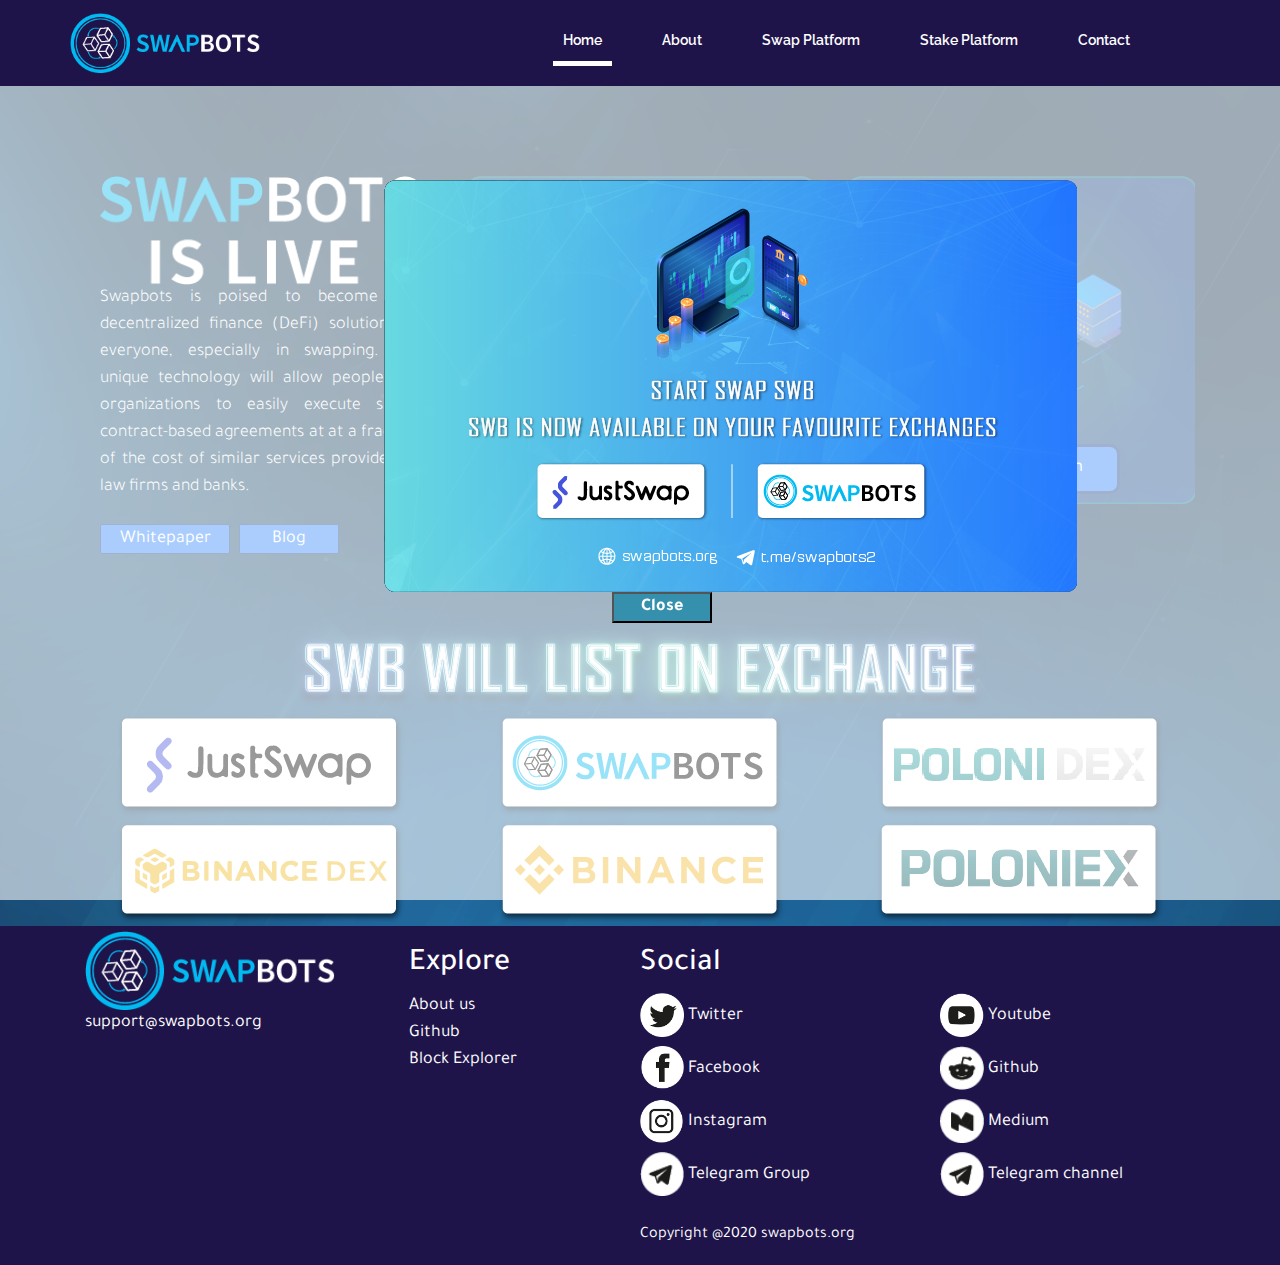
==== index.html @ 254da48d "update" ====
<!DOCTYPE html>
<html lang="en">
<head>
	<meta charset="UTF-8">
	<meta name="viewport" content="width=device-width, initial-scale=1.0">
	<title>Swapbots</title>
	<link rel="icon" type="image/png" href="img/favicon.png" />
	<link rel="stylesheet" type="text/css" href="bootstrap/css/bootstrap.css">
	<link rel="stylesheet" type="text/css" href="stm/stmicons.css">
	<link rel="stylesheet" href="./style.css">
	<link rel="stylesheet" href="https://cdnjs.cloudflare.com/ajax/libs/font-awesome/4.7.0/css/font-awesome.min.css">
</head>
<!-- Trigger/Open The Modal -->

<div id="ac-wrapper">
    <div id="popup">
		<center>
            <img src="img/SWB UPDATE-18.png">
			<input class="popup_submit" type="submit" name="close" value="Close" onClick="PopUp()"/>
		</center>
    </div>
</div>





<script>
	function PopUp(){
    document.getElementById('ac-wrapper').style.display="none"; 
}
</script>
<body data-spy="scroll" data-target="#scrollspy-nav" data-offset="110">
	<div class="container-fluid sticky-top" style="background-color: #1f144a">
		<nav class="container navbar navbar-expand-lg navbar-light p-0">
			<a id="logo" class="navbar-brand" href="index.html">
				<img height="60" src="img/logoswap_1.png">
			</a>
			<button class="navbar-toggler border-0 text-white" type="button" data-toggle="collapse" data-target="#navbarReponsive">
				<span class="navbar-toggler-icon"></span>
			</button>
			<div class="collapse navbar-collapse" id="navbarReponsive">
				<ul class="navbar-nav ml-auto">
					<li><a class="nav-link p-4 menu_top active_custom" href="#">Home</a></li>
					<li><a class="nav-link p-4 menu_top" href="about.html">About</a></li>
					<li><a class="nav-link p-4 menu_top" href="https://trade.swapbots.org/home" target="_blank">Swap Platform</a></li>
					<li><a class="nav-link p-4 menu_top" href="commingsoon.html" target="_blank">Stake Platform</a></li>
					<li><a class="nav-link p-4 menu_top" href="#">Contact</a></li>
				</ul>
			</div>
		</nav>
	</div>
	





	<div class="body" style="overflow: hidden">
		<div class="bg_star">
			<div class="container">
				<div class="row tit_swapbots">
					<div class="col-lg-4 col-sm-12">
					    <div class="container" style="margin-top: 20px;">
					        <img class="img-fluid" src="img/BANNER SWAPBOTS-03.png">
    						<p class="sub_tit">Swapbots is poised to become the decentralized finance (DeFi) solution for everyone, especially in swapping. Our unique technology will allow people and organizations to easily execute smart contract-based agreements at at a fraction of the cost of similar services provided by law firms and banks.</p>
							<a href="https://github.com/SwapBots2/SWB-whitepaper/raw/main/WHITEPAPER.ver.1.pdf"><button class="btn_login">Whitepaper</button></a>
							<a href="https://blog.swapbots.org" target="_blank"><button class="btn_swap">Blog</button></a>
					    </div>
					</div>
					<div class="col-lg-4 col-sm-12">
						<center>
							<div class="img-swap" style="padding-bottom: 10px;">
								<img class="img-fluid" id="img_cs" src="img/SWB UPDATE-03.png" alt="">
								<a href="https://trade.swapbots.org/home"><button class="btn_slide"><i class="fa fa-hand-pointer-o" aria-hidden="true"></i>
									Swap Platform</button></a>
								<!-- partial:index.partial.html 
								<p class="txt_cms">SWAPBOTS DEFI PLATFORM</p> <p class="txt_cms">Open on 20th Jan 2021</p>
								
								<center><div id="clockdiv">
									<div class="count-down" style="padding-bottom: 30px;">
											<div  id="clockdiv">	
												<div>
													<span class="coundown bg-white" id="days" style="margin-right: 10px">00</span>
													<span class="coundown bg-white" id="hours" style="margin-right: 10px">00</span>
													<span class="coundown bg-white" id="minutes" style="margin-right: 10px">00</span>
													<span class="coundown bg-white" id="seconds" style="margin-right: 10px">00</span>
												</div>
											</div>
									</div>
								</center>-->
								
								<!--partial 
								<script>
									// Set the date we're counting down to
									var countDownDate = new Date("jan 20, 2021 00:00:00").getTime();
					
									// Update the count down every 1 second
									var x = setInterval(function() {
					
									// Get today's date and time
									var now = new Date().getTime();
										
									// Find the distance between now and the count down date
									var distance = countDownDate - now;
										
									// Time calculations for days, hours, minutes and seconds
									var days = Math.floor(distance / (1000 * 60 * 60 * 24));
									var hours = Math.floor((distance % (1000 * 60 * 60 * 24)) / (1000 * 60 * 60));
									var minutes = Math.floor((distance % (1000 * 60 * 60)) / (1000 * 60));
									var seconds = Math.floor((distance % (1000 * 60)) / 1000);
										
									// Output the result in an element with id="demo"
									document.getElementById("days").innerHTML = days;
									document.getElementById("hours").innerHTML =hours;
									document.getElementById("minutes").innerHTML =minutes;
									document.getElementById("seconds").innerHTML =seconds;
										
									// If the count down is over, write some text 
									if (distance < 0) {
										clearInterval(x);
										document.getElementById("demo").innerHTML = "EXPIRED";
									}
									}, 1000);
			  </script>--> 
							</div>
							
						</center>
					</div>
					<div class="col-lg-4 col-sm-12">
						<center>
							<div class="img-stake" style="padding-bottom: 10px;">
								<img class="img-fluid" id="img_cs" src="img/SWB UPDATE-04.png" alt="">
								<button class="btn_slide" id="myBtn"><i class="fa fa-hand-pointer-o" aria-hidden="true"></i>
									Stake latform</button>
									<!-- The Modal -->
									<div id="myModal" class="modal">
										<!-- Modal content -->
										<div class="modal-content">
											<span class="close">&times;</span>
											<center><img class="img-fluid" src="img/Untitled-1 [Recovered]-02.png" width="400px" height="310px"></center>
										</div>
									</div>
							</div>
							
						</center>
					</div>
					<!--js popup 1-->
				<script>
					// Get the modal
					var modal = document.getElementById("myModal");
					
					// Get the button that opens the modal
					var btn = document.getElementById("myBtn");
					
					// Get the <span> element that closes the modal
					var span = document.getElementsByClassName("close")[0];
					
					// When the user clicks the button, open the modal 
					btn.onclick = function() {
					modal.style.display = "block";
					}
					
					// When the user clicks on <span> (x), close the modal
					span.onclick = function() {
					modal.style.display = "none";
					}
					
					// When the user clicks anywhere outside of the modal, close it
					window.onclick = function(event) {
					if (event.target == modal) {
						modal.style.display = "none";
					}
					}
				</script>
				<!-- end js popup-->	
				</div>
				
			</div>
			<div class="container">
				<center>
					<img class="img-fluid" id="img_cs" src="img/SWB UPDATE-07.png">
				
				<div class="row">
						<div class="col-lg-4 col-sm-12">
							<img class="img-fluid" id="img_cs" src="img/SWB UPDATE-08.png" alt="">
						</div>
						<div class="col-lg-4 col-sm-12">
							<img class="img-fluid" id="img_cs" src="img/SWB UPDATE-09.png" alt="">
						</div>
						<div class="col-lg-4 col-sm-12">
							<img class="img-fluid" id="img_cs" src="img/SWB UPDATE-10.png" alt="">
						</div>
						<div class="col-lg-4 col-sm-12">
							<img class="img-fluid" id="img_cs" src="img/SWB UPDATE-12.png" alt="">
						</div>
						<div class="col-lg-4 col-sm-12">
							<img class="img-fluid" id="img_cs" src="img/SWB UPDATE-13.png" alt="">
						</div>
						<div class="col-lg-4 col-sm-12">
							<img class="img-fluid" id="img_cs" src="img/SWB UPDATE-14.png" alt="">
						</div>
				</div>
				</center>
			</div>
		</div>
			<!-- Contact us 
				<div id="contact" class="contact_us container">
				<h2 class="text-center tit_top">Contact us</h2>
				<center><div class="borbot" style="height: 10px; padding: 0 !important; "></div></center>
				<P class="text-center" style="font-size: 17px; color: #c1bad8; font-family: 'Tajawal', sans-serif;">Send any question and we will answer as quickly as possible</P>
				<center>
					<div class="cs_form">
						<div class="row">
	                        <div class="col-sm-6">
	                            <div class="form-group">
	                                <input type="text" name="name" placeholder="Your Name" class="form-control font_color">
	                            </div>
	                        </div>
	                        <div class="col-sm-6">
	                            <div class="form-group">
	                                <input type="email" name="email" placeholder="Email Address" class="form-control font_color">
	                            </div>
	                        </div>
	                    </div>
	                    <div class="form-group">
	                        <input type="text" name="subject" placeholder="Subject" class="form-control font_color">
	                    </div>
	                    <div class="form-group">
	                        <textarea class="form-control font_color" name="comment" placeholder="Your Comment..." rows="5"></textarea>
	                    </div>
	                    <div class="form-btn">
	                        <button type="submit" id="contact_send_message" class="btn_submit">Send message</button>
	                    </div>
					</div>
				</center>
				
			</div> -->
		</div>
	</div>
	
	<footer style="background-color: #1f144a; padding: 20px 0 0 0; overflow: hidden">
	    <div class="site-footer__upper">
			<div class="container">
				<div class="row">
					<div class="col-lg-3">
						<div class="footer-widget footer-widget__about">
							<a class="footer-widget__logo" href="index.html"> <img style="margin-top: -15px;" src="img/logoswap_1.png" width="250" alt="" /></a>
							<p>support@swapbots.org</p>
						</div>
						<!-- /.footer-widget -->
					</div>
					<!-- /.col-lg-4 -->
					<div class="col-lg-3 pl-lg-5 pl-sm-1" >
						<div class="menu-footer">
							<h3 class="footer-widget__title">Explore</h3>
							<div class="menu-footer">
								<ul class="list-unstyled">
									<li><a class="text-white" href="about.html">About us</a></li>
									<li><a class="text-white" href="https://github.com/SwapBots2">Github</a></li>
									<li><a class="text-white" href="https://tronscan.org/#/token20/TZ7YqQkPFoyp1dzzMHBEXKpJawQUx8S47T">Block Explorer</a></li>
								</ul>
								<!-- /.list-unstyled -->
							  
								<!-- /.list-unstyled -->
							</div>
							<!-- /.footer-widget__links-wrap -->
						</div>
						<!-- /.footer-widget footer-widget__links -->
					  
					</div>
					<!-- /.col-lg-4 -->
					<div class="col-lg-6 p-0 text-white">
						<h3 class="footer-widget__title">Social</h3>
						<div class="row">
							<div class="col-6">
								<ul class="list-unstyled">
								<li class="pb-2"><a class="text-white" href="https://twitter.com/SWAPBOTS1" target="_blank"><img src="img/twitter.png" style="width: 44px; height: 44px;" alt=" "> Twitter</a></li>
								<li class="pb-2"><a class="text-white" href="https://www.facebook.com/swapbots2/" target="_blank"> <img src="img/facebook.png" style="width: 44px; height: 44px;" alt=" "> Facebook</a></li>
								<li class="pb-2"><a class="text-white" href="https://www.instagram.com/swapbots2/ " target="_blank"><img src="img/instagram.png" style="width: 44px; height: 44px;" alt=" "> Instagram</a></li>
								<li class="pb-2"><a class="text-white" href="https://t.me/joinchat/UXhEZlGaJMuRe2BejVFcrg" target="_blank"><img src="img/icon-foodted-27-2.png" style="width: 44px; height: 44px;" alt=" "> Telegram Group</a></li>
								</ul>
							</div>
							<div class="col-6 social_foot">
								<ul class="list-unstyled">
									<li class="pb-2"><a class="text-white" href="https://www.youtube.com/channel/UCE8N_UJ0o_VLWqESUSb-9QA/?guided_help_flow=5" target="_blank"><img src="img/youtube.png" style="width: 44px; height: 44px;" alt=" "> Youtube</a></li>
									<li class="pb-2"><a class="text-white" href="https://www.reddit.com/user/swapbots2" target="_blank"><img src="img/icon foodted-33.png" style="width: 44px; height: 44px;" alt=" "> Github</a></li>
									<li class="pb-2"><a class="text-white" href="https://medium.com/@swapbots2" target="_blank"><img src="img/icon-foodted-28-2.png" style="width: 44px; height: 44px;" alt=" "> Medium</a></li>
									<li class="pb-2"><a class="text-white" href="https://t.me/swapbots2" target="_blank"><img src="img/icon-foodted-27-2.png" style="width: 44px; height: 44px;" alt=" "> Telegram channel</a></li>
									
							</div>
						</div>
						<p style="font-size: 16px; min-width: max-content; color: white;">Copyright @2020 swapbots.org</p>
						<!-- /.footer-widget footer-widget__subscribe -->
					</div>

					<!-- /.col-lg-4 -->
				</div>
				<!-- /.row -->
			</div>
			<!-- /.container -->
		</div>
	</footer>




	<script src="https://code.jquery.com/jquery-3.2.1.slim.min.js" integrity="sha384-KJ3o2DKtIkvYIK3UENzmM7KCkRr/rE9/Qpg6aAZGJwFDMVNA/GpGFF93hXpG5KkN" crossorigin="anonymous"></script>
    <script src="https://cdnjs.cloudflare.com/ajax/libs/popper.js/1.12.9/umd/popper.min.js" integrity="sha384-ApNbgh9B+Y1QKtv3Rn7W3mgPxhU9K/ScQsAP7hUibX39j7fakFPskvXusvfa0b4Q" crossorigin="anonymous"></script>
    <script src="https://maxcdn.bootstrapcdn.com/bootstrap/4.0.0/js/bootstrap.min.js" integrity="sha384-JZR6Spejh4U02d8jOt6vLEHfe/JQGiRRSQQxSfFWpi1MquVdAyjUar5+76PVCmYl" crossorigin="anonymous"></script>
</body>
</html>
---- stm/stmicons.css ----
@font-face{
    font-family:stm;
    src:url(stm.eot?ish72x);
    src:url(stm.eot?ish72x#iefix) format('embedded-opentype'),
    url(stm.ttf?ish72x) format('truetype'),
    url(stm.woff?ish72x) format('woff'),
    url(stm.svg?ish72x#stm) format('svg');
    font-weight:400;font-style:normal}
    span[class^=stm-],
    i[class^=stm-],
    span[class*=" stm-"],
    i[class*=" stm-"]
    {
        font-family:'stm'!important;
        speak-as:none;
        font-style:normal;
        font-weight:400;
        font-variant:normal;
        text-transform:none;
        line-height:1;
        -webkit-font-smoothing:antialiased;
        -moz-osx-font-smoothing:grayscale;
    }
    .stm-done:before{
            content:"\e988"
        }
    .stm-icon-whitepaper:before{
        content:"\e986"
    }
    .stm-stm-right-long-arrow:before{
        content:"\e987"
    }
    .stm-usd_screen:before{
        content:"\e984"
    }
    .stm-usd_tree:before{
        content:"\e985"
    }
    .stm-ia_tech:before{
        content:"\e980"
    }
    .stm-ia_partners:before{
        content:"\e981"
    }
    .stm-ia_exp:before{
        content:"\e982"
    }
    .stm-ia_clock:before{
        content:"\e983"
    }
    .stm-id_screenshots:before{
        content:"\e979"
    }
    .stm-id_additional_links:before{
        content:"\e97a"
    }
    .stm-short_review:before{
        content:"\e97b"
    }.stm-id_calendar:before{
        content:"\e97c"
    }
    .stm-id_rating:before{content:"\e97d"}.stm-id_rate:before{content:"\e97e"}.stm-id_envelope:before{content:"\e97f"}.stm-cb_clock:before{content:"\e973"}.stm-cb_comments:before{content:"\e974"}.stm-cb_eye:before{content:"\e975"}.stm-cb_pen:before{content:"\e976"}.stm-cb_quote:before{content:"\e977"}.stm-cb_share:before{content:"\e978"}.stm-ico_campaign:before{content:"\e96f"}.stm-loans_mobile:before{content:"\e970"}.stm-marketplace:before{content:"\e971"}.stm-world_coin:before{content:"\e972"}.stm-bc_notebook:before{content:"\e960"}.stm-bitcoin:before{content:"\e961"}.stm-btc_auditable:before{content:"\e962"}.stm-btc_integration:before{content:"\e963"}.stm-btc_invest:before{content:"\e964"}.stm-btc_phone:before{content:"\e965"}.stm-btc_public:before{content:"\e966"}.stm-btc_research:before{content:"\e967"}.stm-btc_to_card:before{content:"\e968"}.stm-btc_wallet:before{content:"\e969"}.stm-btc_workshop:before{content:"\e96a"}.stm-crypto_secured:before{content:"\e96b"}.stm-lined:before{content:"\e96c"}.stm-spinner:before{content:"\e96d"}.stm-unicorn:before{content:"\e96e"}.stm-play-btn:before{content:"\e95f"}.stm-grid:before{content:"\e95d"}.stm-rectangle:before{content:"\e95e"}.stm-nokia_outline:before{content:"\e95a"}.stm-ppl_outline:before{content:"\e95b"}.stm-sun_outline:before{content:"\e95c"}.stm-branch:before{content:"\e959"}.stm-stm14_fax:before{content:"\e958"}.stm-stm14_bulb:before{content:"\e949"}.stm-stm14_calc:before{content:"\e94a"}.stm-stm14_calendar:before{content:"\e94b"}.stm-stm14_country:before{content:"\e94c"}.stm-stm14_health:before{content:"\e94d"}.stm-stm14_left_arrow:before{content:"\e94e"}.stm-stm14_manufacturing:before{content:"\e94f"}.stm-stm14_office:before{content:"\e950"}.stm-stm14_plane:before{content:"\e951"}.stm-stm14_public:before{content:"\e952"}.stm-stm14_quote:before{content:"\e953"}.stm-stm14_right_arrow:before{content:"\e954"}.stm-stm14_satellite:before{content:"\e955"}.stm-stm14-arrow:before{content:"\e956"}.stm-stn14_home:before{content:"\e957"}.stm-cart_13:before{content:"\e93f"}.stm-chip_13:before{content:"\e940"}.stm-env_13:before{content:"\e941"}.stm-horse_13:before{content:"\e942"}.stm-human_13:before{content:"\e943"}.stm-mail_13:before{content:"\e944"}.stm-phone_13_2:before{content:"\e945"}.stm-phone_13:before{content:"\e946"}.stm-pin_13:before{content:"\e947"}.stm-quote_13:before{content:"\e948"}.stm-quote2:before{content:"\e93b"}.stm-pin-11:before{content:"\e93c"}.stm-envelope-11:before{content:"\e93d"}.stm-phone-11:before{content:"\e93e"}.stm-quote8:before{content:"\e939"}.stm-shopping-cart8:before{content:"\e93a"}.stm-aim7:before{content:"\e933"}.stm-cup7:before{content:"\e934"}.stm-user7:before{content:"\e935"}.stm-docs7:before{content:"\e936"}.stm-bar-graph7:before{content:"\e937"}.stm-plant7:before{content:"\e938"}.stm-lorry6:before{content:"\e92d"}.stm-lamp6:before{content:"\e92e"}.stm-building6:before{content:"\e92f"}.stm-cart6:before{content:"\e930"}.stm-line-graph6:before{content:"\e931"}.stm-plane6:before{content:"\e932"}.stm-user:before{content:"\e928"}.stm-crown:before{content:"\e926"}.stm-cup:before{content:"\e927"}.stm-polygon:before{content:"\e929"}.stm-person-globe:before{content:"\e923"}.stm-head:before{content:"\e924"}.stm-arm-leaf:before{content:"\e925"}.stm-phone:before{content:"\e921"}.stm-phone6:before{content:"\e92a"}.stm-clock6:before{content:"\e92b"}.stm-pin6:before{content:"\e92c"}.stm-clock:before{content:"\e922"}.stm-plus:before{content:"\e920"}.stm-earth:before{content:"\e91d"}.stm-chart-refresh:before{content:"\e91e"}.stm-chart-monitor:before{content:"\e91f"}.stm-hexagon:before{content:"\e91c"}.stm-metals:before{content:"\e916"}.stm-oil:before{content:"\e917"}.stm-target:before{content:"\e918"}.stm-rating_down:before{content:"\e914"}.stm-libra:before{content:"\e915"}.stm-diamond:before{content:"\e90c"}.stm-idea:before{content:"\e90d"}.stm-stats:before{content:"\e90e"}.stm-badge:before{content:"\e90f"}.stm-security:before{content:"\e910"}.stm-binoculars:before{content:"\e911"}.stm-mans:before{content:"\e912"}.stm-nokia:before{content:"\e913"}.stm-testimonials-new-2:before{content:"\e90b"}.stm-envelope:before{content:"\e91a"}.stm-email:before{content:"\e908"}.stm-iphone:before{content:"\e909"}.stm-location-2:before{content:"\e90a"}.stm-marker:before{content:"\e919"}.stm-check:before{content:"\e907"}.stm-truck:before{content:"\e902"}.stm-lamp:before{content:"\e903"}.stm-cart-2:before{content:"\e91b"}.stm-cart:before{content:"\e904"}.stm-home:before{content:"\e905"}.stm-graph:before{content:"\e906"}.stm-airplane:before{content:"\e901"}.stm-compass:before{content:"\e900"}
---- style.css ----
@import url('https://fonts.googleapis.com/css2?family=Raleway:wght@400;500;600;700;800;900&family=Tajawal:wght@300;900&display=swap');
*{
	padding: 0px;
	margin: 0px;
	color: white;
	font-size: 18px;
	font-family: 'Tajawal', sans-serif;
}
nav{
	background-color: #1f144a;
	height: 86px;
}
nav button {
	background-color: white !important
}
@media {
	nav ul{
		background-color: none;
		margin-right: 30px;
	}
}
@media (max-width: 991px) {
	nav ul{
		background-color: #1f144a;
	}
}
.nav-link{
	color: white !important;
	font-weight: bold !important;
}
.nav-link:hover{
	color: white !important;
	border-bottom: 5px solid white !important;
}
.active_custom{
	color: white !important;
	border-bottom: 5px solid white !important;
}
.item:hover{
	background-color: red;
}
.menu_top{
	padding: 10px !important;
	margin-right: 40px;
	font-size: 14px;
    font-family: 'Raleway', sans-serif;
    font-weight: 600 !important;
}
.logo{
	position: relative;
	margin-left: 15%;
	height: 30px;
}
.btn_slide{
	background-color: #2c83fa;
	background-size: cover;
	background-repeat: no-repeat;
	border: 3px solid #134087;
	border-radius: 10px;
	width: 200px;
	height: 50px;
	margin-top: 20px;

}
.btn_slide:hover{
	background: -webkit-linear-gradient(-225deg, #2c83fa 0%, #134087 48%, #2c83fa 100%);
}
.btn_login{
	height: 30px;
	width: 130px;
	background-color: #2c83fa;
	color: white;
	border-color: #01baf1;
	border: 1px solid #134087;
	border-radius: 2px;
	margin-top: 5px;
}
.btn_login:hover{
	background: -webkit-linear-gradient(-225deg, #2c83fa 0%, #134087 48%, #2c83fa 100%);
	background-image: linear-gradient(-225deg, #2c83fa 0%, #134087 48%, #2c83fa 100%);
}
.btn_swap{
	height: 30px;
	width: 100px;
	background-color: #2c83fa;
	color: white;
	border-color: #01baf1;
	border: 1px solid #134087;
	border-radius: 2px;
	margin-top: 5px;
	margin-left: 5px;
}
.btn_swap:hover{
	background: -webkit-linear-gradient(-225deg, #2c83fa 0%, #134087 48%, #2c83fa 100%);
	background-image: linear-gradient(-225deg, #2c83fa 0%, #134087 48%, #2c83fa 100%);
}
.bg_star{
	background-image: url('img/SWB\ UPDATE1-14.png');
	background-repeat: no-repeat;
	background-size: cover;
}
.cooming_soon{
	background-image: url('img/photo_2021-01-21_12-17-45.jpg');
	background-size: cover;
	background-repeat: no-repeat;
}
.tit_swapbots{
	padding: 70px 0 70px 0;
}
.img-swap{
	background-image: url('img/SWB\ UPDATE-05.png');
	background-size: cover;
	background-repeat: no-repeat;
	margin-top: 20px;
}
.img-stake{
	background-image: url('img/SWB\ UPDATE-06.png');
	background-size: cover;
	background-repeat: no-repeat;
	margin-top: 20px;
}
.sub_tit{
	text-align: justify;
	font-family: 'Tajawal', sans-serif;
	font-size: 18px;
    font-weight: 300;
}
.tit_top{
    padding: 30px 0 0px 0; 
    font-weight: 700;
    font-family: 'Raleway', sans-serif;
}
.tit_box{
	font-size: 20px;
    font-weight: 700;
    font-family: 'Tajawal', sans-serif;
}
.tit_pur{
	background-color: rgba(1, 186, 241, 0.3);
	font-size: 20px;
    font-weight: 700;
    font-family: 'Tajawal', sans-serif;
}
.qr_pur{
	background-color: rgba(1, 186, 241, 0.3);
	background-repeat: no-repeat;
	margin-top: 10px;
	padding-bottom: 10px;
	padding-top: 10px;
}
.menu-footer{
	color:white;
	font-size: 18px !important;

}
.line{
	border-top: solid 1px;
}
.qr_pur p{
	font-size: 12px;
}

.bg_blue{
	background-color: #1b198f;
}
.bg_private{
	background-image: url('img/SWAPBOTS\ CHANNEL-06.png');
	background-size: cover;
	padding-top: 80px;
	padding-bottom: 170px;
}
.purchase{
	background-image: url('img/bg_purchase.png');
	background-size: cover	;
	padding-bottom: 50px;
}
.border{
	background-color: #242283;
	border-color: #5454c2 !important;
}
.borbot{
	border-top: 5px solid #1dwc1c0;
	width: 10%;
	padding-bottom: 50px;
}
.bor_slide{
	border-top: 2px solid white;
	width: 150px;
}
.bor_demo{
	border-top: 3px solid white;
	width: 40%;
	display: block;
	margin-left: auto;
	margin-right: auto;
}
.bg-white {
	background-color: white;
	width: 50px;
	height: 60px;
	border-radius: 3px;
}

@media {
    .cooming_soon{
		width:70%; 
		height: auto; 
		padding: 50px 0 50px 0;
	}
	#clockdiv > div{
		padding: 10px;
	}
	h2{
		font-weight: 800;
    	font-size: 32px;
		font-family: 'Raleway', sans-serif !important;
	}
	.img_cs{
		padding-top: 0px;
	}
	.box{
		width: 50%;
	}
	.cs_form{
		width: 80%;
		padding: 50px;
	}
	.form-control::-webkit-input-placeholder {color: white !important; }
	.font_color{
		color: white;
	}
	.form-control {
	    height: 46px;
	    padding: 6px 12px;
	    background-color: transparent;
	    border: 2px solid rgb(85, 85, 204);
	    border-radius: 2px;
	    background-color: rgb(37,37,142);
	    border-radius: 4px;
	}
	.btn_submit{
		margin-top: 48px;
		border-radius: 21px;
		height: 42px;
		width: 35%;
		background: -webkit-linear-gradient(-225deg, #F6C85E 0%, #FF8779 48%, #F54E7E 100%);
		border: none;
	}
	.btn_pur{
		border-radius: 21px;
		height: 30px;
		width: 45%;
		background: #01baf1;
		border: none;
		margin-top: 15px;
	}
	.btn_st2{
		border-radius: 21px;
		height: 30px;
		width: 150px;
		background: #01baf1;
		border: none;
		margin-top: 15px;
	}
	.cms{
		padding: 0;
	}
	.txt_plat{
		margin: -30px 0 0 0;
		text-align: justify;
		
	}
}
.submit{
	background:red;
}
@media (max-width: 988px) {
    .cooming_soon{
		width: 100%; 
		height: auto; 
		padding: 50px 0 50px 0;
	}
	#clockdiv > div{
		padding: 0px;
	}
	h2{
        
	}
	.img_cs{
		padding-top: 50px;
	}
	.box{
		width: 90%;
	}
	.cs_form{
		width: 100%;
		padding: 10px;
	}
	.btn_submit{
		width: 50%;
		margin-top: 50px;
		margin-bottom:50px;
	}
	.ft_tx{
		padding-left: 0px;
	}
	.cms{
		padding: 50px 0 0 0;
		margin-top: 50px;
	}
	.txt_plat{
		margin: 0;
	}
}



.txt_cms{
	font-size: 21px;
	font-weight: 900;
	font-family: 'Raleway', sans-serif;
}
.txt_footer{
    color: white !important;
	font-weight: bold !important;
	font-size: 14px;
    font-family: 'Raleway', sans-serif;
    font-weight: 600 !important;
}
#clockdiv{
	font-family: sans-serif;
	display: inline-block;
	font-weight: 100;
	text-align: center;
	font-size: 30px;

}

#clockdiv > div{
	border-radius: 3px;
	display: inline-block;
}

#clockdiv div > span{
	padding: 15px;
	color: blue !important;
	border-radius: 3px;
	display: inline-block;
}

.smalltext{
	padding-top: 5px;
	font-size: 16px;
	color: white !important;
}



.slider {
  width: 1000px;
  text-align: center;
  overflow: hidden;
}

.slides {
  display: flex;
  overflow-x: auto;
  
  border-radius: 5px;
  
  scroll-behavior: smooth;
  
  -webkit-overflow-scrolling: touch;
  scroll-snap-points-x: repeat(650px);
  scroll-snap-type: mandatory;
}
.slides::-webkit-scrollbar {
  width: 10px;
  height: 10px;
}
.slides::-webkit-scrollbar-thumb {
  background: black;
  border-radius: 10px;
}
.slides::-webkit-scrollbar-track {
  background: transparent;
}
.slides > div {
  flex-shrink: 0;
  width: 650px;
  height: 650px;
  border-radius: 10px;
  background: #eee;
  transform-origin: center center;
  transform: scale(1);
  transition: transform 0.5s;
  position: relative;
  
  display: flex;
  justify-content: center;
  align-items: center;
  font-size: 100px;
}
.slides > div:target {
  transform: scale(0.8);
}
.author-info {
  background: rgba(0, 0, 0, 0.75);
  color: white;
  padding: 0.75rem;
  text-align: center;
  position: absolute;
  bottom: 0;
  left: 0;
  width: 100%;
  margin: 0;
}
.author-info a {
  color: white;
}
.cs_img {
  object-fit: cover;
  position: absolute;
  top: 0;
  left: 0;
  width: 100%;
  height: 100%;
}

.slider > a {
  display: inline-flex;
  width: 1.5rem;
  height: 1.5rem;
  background: white;
  text-decoration: none;
  align-items: center;
  justify-content: center;
  border-radius: 50%;
  margin: 0 0 0.5rem 0;
  position: relative;
}
.slider > a:active {
  top: 1px;
}
.slider > a:focus {
  background: #000;
}
.border-gradient {
 	border: 10px solid;
  	border-image-slice: 1;
  	border-width: 5px;
  	border-image-source: linear-gradient(to left, #01baf1, #c0e9f6, #01baf1, #09c4e1);
  	border-image-source: linear-gradient(to top, #01baf1, #c0e9f6, #01baf1, #09c4e1);
  	background-color: rgba(1, 186, 241, 0.3);
}
@media {
	.bg_round {
		margin-left: 20px;
		margin-right: 20px;
		padding-top: 58px;
		padding-bottom: 50px;
	}
	.border_box {
	  	border: 1px solid #3490ad;
	  	border-top: solid rgba(1, 186, 241, 0);
	  	border-bottom: solid rgba(1, 186, 241, 0);
	}
	.bg_content {
		height: 150px;
		padding-bottom: 20px;
		padding-left: 35px;
		padding-top: 18px;
	}
	.bg_purchase {
		height: 150px;
		padding-bottom: 50px;
		padding-top: 58px;
	}
	.border-left-1{
	  	border-right: 1px solid white;
	}
	
}
@media (max-width: 992px) {
	.bg_round {
		padding-top: 20px;
		width: 260px;
		margin-left: 0;
		margin-right: 0;
		margin-top: 30px;
	}
	.border_box {
	  	border: 1px solid #3490ad;
	  	border-left: solid rgba(1, 186, 241, 0);
	  	border-right: solid rgba(1, 186, 241, 0);
	}
	.bg_content {
		padding-top: 20px;
		width: 260px;
		margin-top: 30px;
	}
	.bg_purchase {
		padding-bottom: 0px;
		padding-top: 50px;
		width: 260px;
	}
}
/* Don't need button navigation */
@supports (scroll-snap-type) {
  .slider > a {
    display: none;
  }
}


  #ac-wrapper {
    position: fixed;
    width: 100%;
    height: 100%;
    background: rgba(255,255,255,.6);
    z-index: 1001;
}

#popup {
    width: 555px;
    height: 375px;
	background-color: #eee;
    border-radius: 25px;
    -moz-border-radius: 25px;
    -webkit-border-radius: 25px;
    position: fixed;
    top: 20%; left: 30%;
}
.popup_submit{
	background-color: #3490ad;
	width: 100px;
	font-weight: bold;
	
}
@media only screen and (max-device-width:480px) {
	#popup {
		display:none;

	}
	#ac-wrapper {
		display: none;
		position: fixed;
		width: 100%;
		height: 100%;
		background: rgba(255,255,255,.6);
		z-index: 1001;
	}
}

  /* Modal Content */
  .modal-content {
    background: none;
    padding: 20px;
  }
  
  .modal {
	display: none; /* Hidden by default */
	position: fixed; /* Stay in place */
	z-index: 1; /* Sit on top */
	padding-top: 100px; /* Location of the box */
	left: 0;
	top: 0;
	width: 100%; /* Full width */
	height: 100%; /* Full height */
	overflow: auto; /* Enable scroll if needed */
	background-color: rgb(0,0,0); /* Fallback color */
	background-color: rgba(0,0,0,0.4); /* Black w/ opacity */
  }
  
  /* Modal Content */
  .modal-content {
	background-color: none;
	margin: auto;
	padding: 20px;
	width: 80%;
  }
  
  /* The Close Button */
  .close {
	color: #aaaaaa;
	float: right;
	font-size: 28px;
	font-weight: bold;
  }
  
  .close:hover,
  .close:focus {
	color: #000;
	text-decoration: none;
	cursor: pointer;
  }
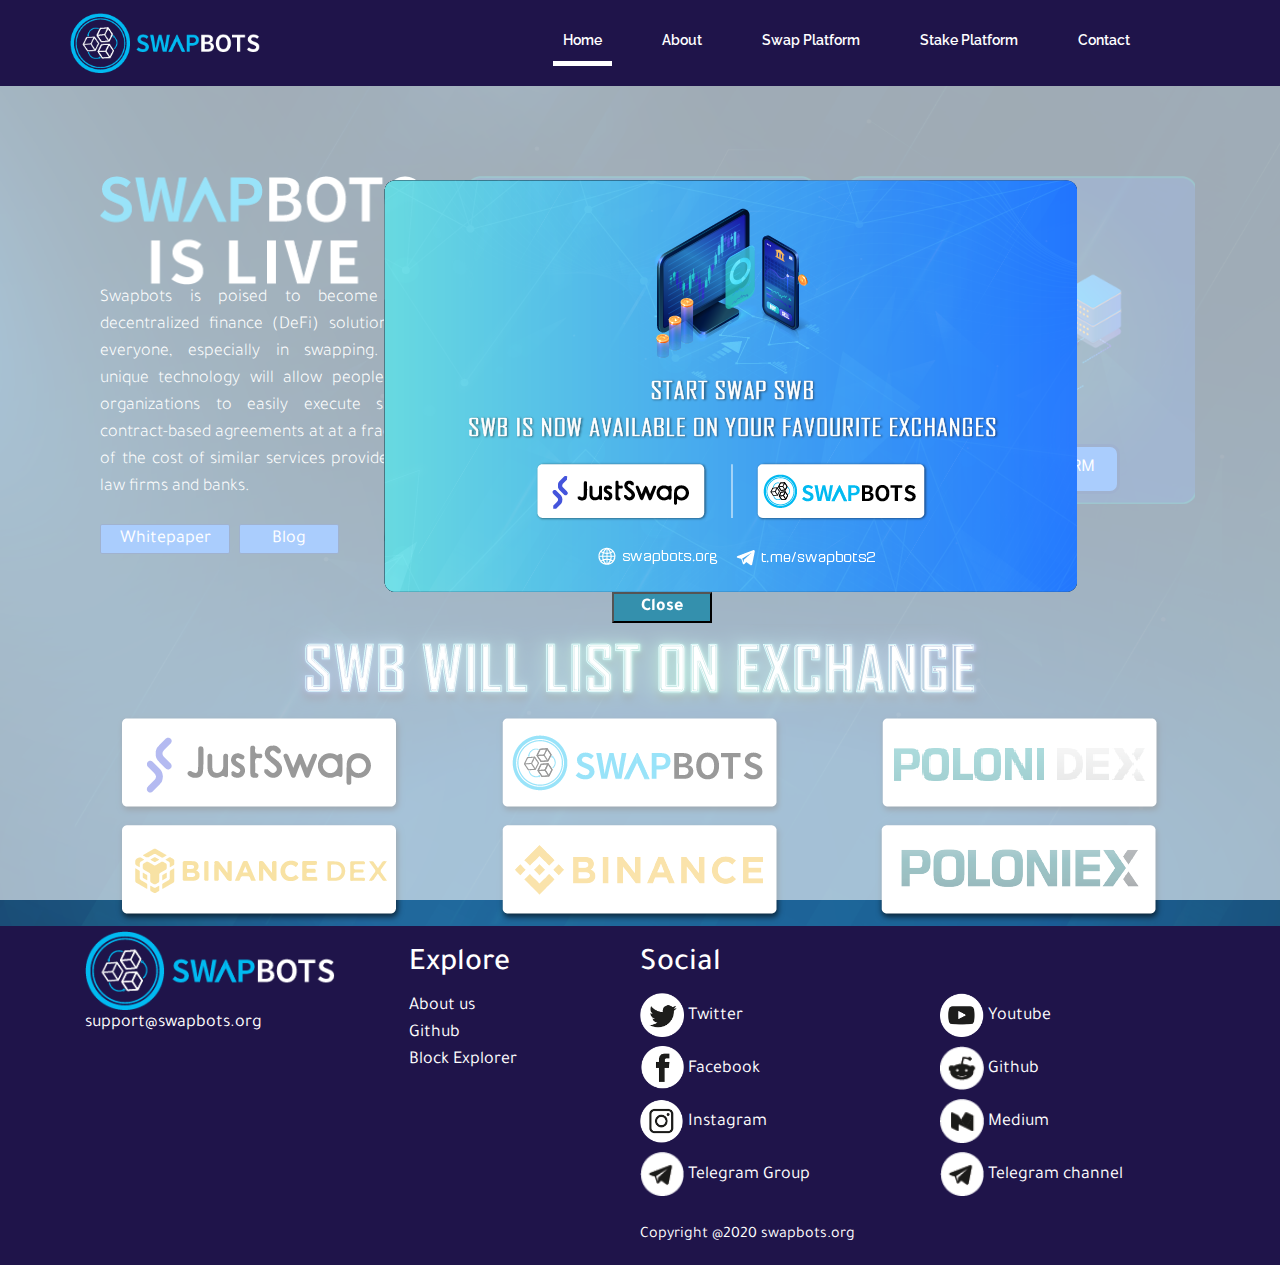
==== commit 5668dfa4: "update web" ====
--- a/index.html
+++ b/index.html
@@ -73,7 +73,7 @@
 							<div class="img-swap" style="padding-bottom: 10px;">
 								<img class="img-fluid" id="img_cs" src="img/SWB UPDATE-03.png" alt="">
 								<a href="https://trade.swapbots.org/home"><button class="btn_slide"><i class="fa fa-hand-pointer-o" aria-hidden="true"></i>
-									Swap Platform</button></a>
+									SWAP PLATFORM</button></a>
 								<!-- partial:index.partial.html 
 								<p class="txt_cms">SWAPBOTS DEFI PLATFORM</p> <p class="txt_cms">Open on 20th Jan 2021</p>
 								
@@ -132,7 +132,7 @@
 							<div class="img-stake" style="padding-bottom: 10px;">
 								<img class="img-fluid" id="img_cs" src="img/SWB UPDATE-04.png" alt="">
 								<button class="btn_slide" id="myBtn"><i class="fa fa-hand-pointer-o" aria-hidden="true"></i>
-									Stake latform</button>
+									STAKE PLATFORM</button>
 									<!-- The Modal -->
 									<div id="myModal" class="modal">
 										<!-- Modal content -->
@@ -183,10 +183,10 @@
 				
 				<div class="row">
 						<div class="col-lg-4 col-sm-12">
-							<img class="img-fluid" id="img_cs" src="img/SWB UPDATE-08.png" alt="">
-						</div>
-						<div class="col-lg-4 col-sm-12">
-							<img class="img-fluid" id="img_cs" src="img/SWB UPDATE-09.png" alt="">
+							<a href="https://justswap.network/#/scan/detail/trx/TZ7YqQkPFoyp1dzzMHBEXKpJawQUx8S47T" target="_blank"><img class="img-fluid" id="img_cs" src="img/SWB UPDATE-08.png" alt=""></a>
+						</div>
+						<div class="col-lg-4 col-sm-12">
+							<a href="https://trade.swapbots.org/home" target="_blank"><img class="img-fluid" id="img_cs" src="img/SWB UPDATE-09.png" alt=""></a>
 						</div>
 						<div class="col-lg-4 col-sm-12">
 							<img class="img-fluid" id="img_cs" src="img/SWB UPDATE-10.png" alt="">
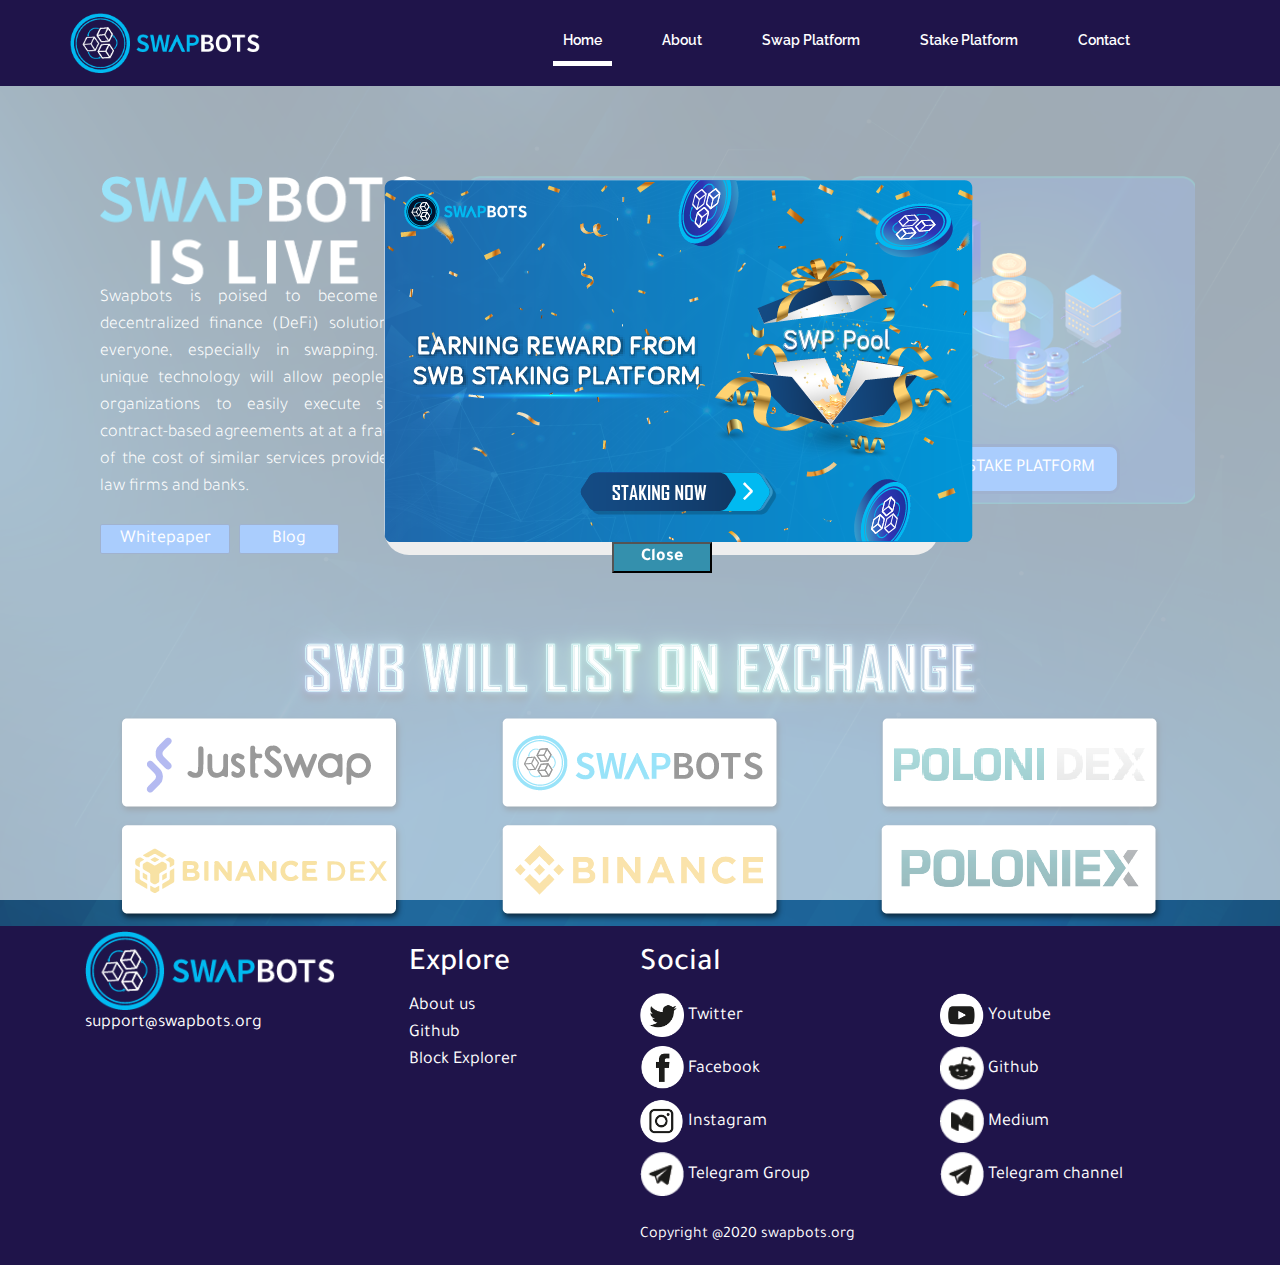
==== commit ac93e695: "update stake" ====
--- a/index.html
+++ b/index.html
@@ -15,7 +15,7 @@
 <div id="ac-wrapper">
     <div id="popup">
 		<center>
-            <img src="img/SWB UPDATE-18.png">
+            <img src="img/BANNER SWAPBOTS-09.png">
 			<input class="popup_submit" type="submit" name="close" value="Close" onClick="PopUp()"/>
 		</center>
     </div>
@@ -44,7 +44,7 @@
 					<li><a class="nav-link p-4 menu_top active_custom" href="#">Home</a></li>
 					<li><a class="nav-link p-4 menu_top" href="about.html">About</a></li>
 					<li><a class="nav-link p-4 menu_top" href="https://trade.swapbots.org/home" target="_blank">Swap Platform</a></li>
-					<li><a class="nav-link p-4 menu_top" href="commingsoon.html" target="_blank">Stake Platform</a></li>
+					<li><a class="nav-link p-4 menu_top" href="https://stake.swapbots.org/" target="_blank">Stake Platform</a></li>
 					<li><a class="nav-link p-4 menu_top" href="#">Contact</a></li>
 				</ul>
 			</div>
@@ -131,8 +131,8 @@
 						<center>
 							<div class="img-stake" style="padding-bottom: 10px;">
 								<img class="img-fluid" id="img_cs" src="img/SWB UPDATE-04.png" alt="">
-								<button class="btn_slide" id="myBtn"><i class="fa fa-hand-pointer-o" aria-hidden="true"></i>
-									STAKE PLATFORM</button>
+								<a href="https://stake.swapbots.org/" target="_blank"><button class="btn_slide" id="myBtn"><i class="fa fa-hand-pointer-o" aria-hidden="true"></i>
+									STAKE PLATFORM</button></a>
 									<!-- The Modal -->
 									<div id="myModal" class="modal">
 										<!-- Modal content -->
@@ -278,7 +278,7 @@
 								<li class="pb-2"><a class="text-white" href="https://twitter.com/SWAPBOTS1" target="_blank"><img src="img/twitter.png" style="width: 44px; height: 44px;" alt=" "> Twitter</a></li>
 								<li class="pb-2"><a class="text-white" href="https://www.facebook.com/swapbots2/" target="_blank"> <img src="img/facebook.png" style="width: 44px; height: 44px;" alt=" "> Facebook</a></li>
 								<li class="pb-2"><a class="text-white" href="https://www.instagram.com/swapbots2/ " target="_blank"><img src="img/instagram.png" style="width: 44px; height: 44px;" alt=" "> Instagram</a></li>
-								<li class="pb-2"><a class="text-white" href="https://t.me/joinchat/UXhEZlGaJMuRe2BejVFcrg" target="_blank"><img src="img/icon-foodted-27-2.png" style="width: 44px; height: 44px;" alt=" "> Telegram Group</a></li>
+								<li class="pb-2"><a class="text-white" href="https://t.me/SwapbotsGroup " target="_blank"><img src="img/icon-foodted-27-2.png" style="width: 44px; height: 44px;" alt=" "> Telegram Group</a></li>
 								</ul>
 							</div>
 							<div class="col-6 social_foot">
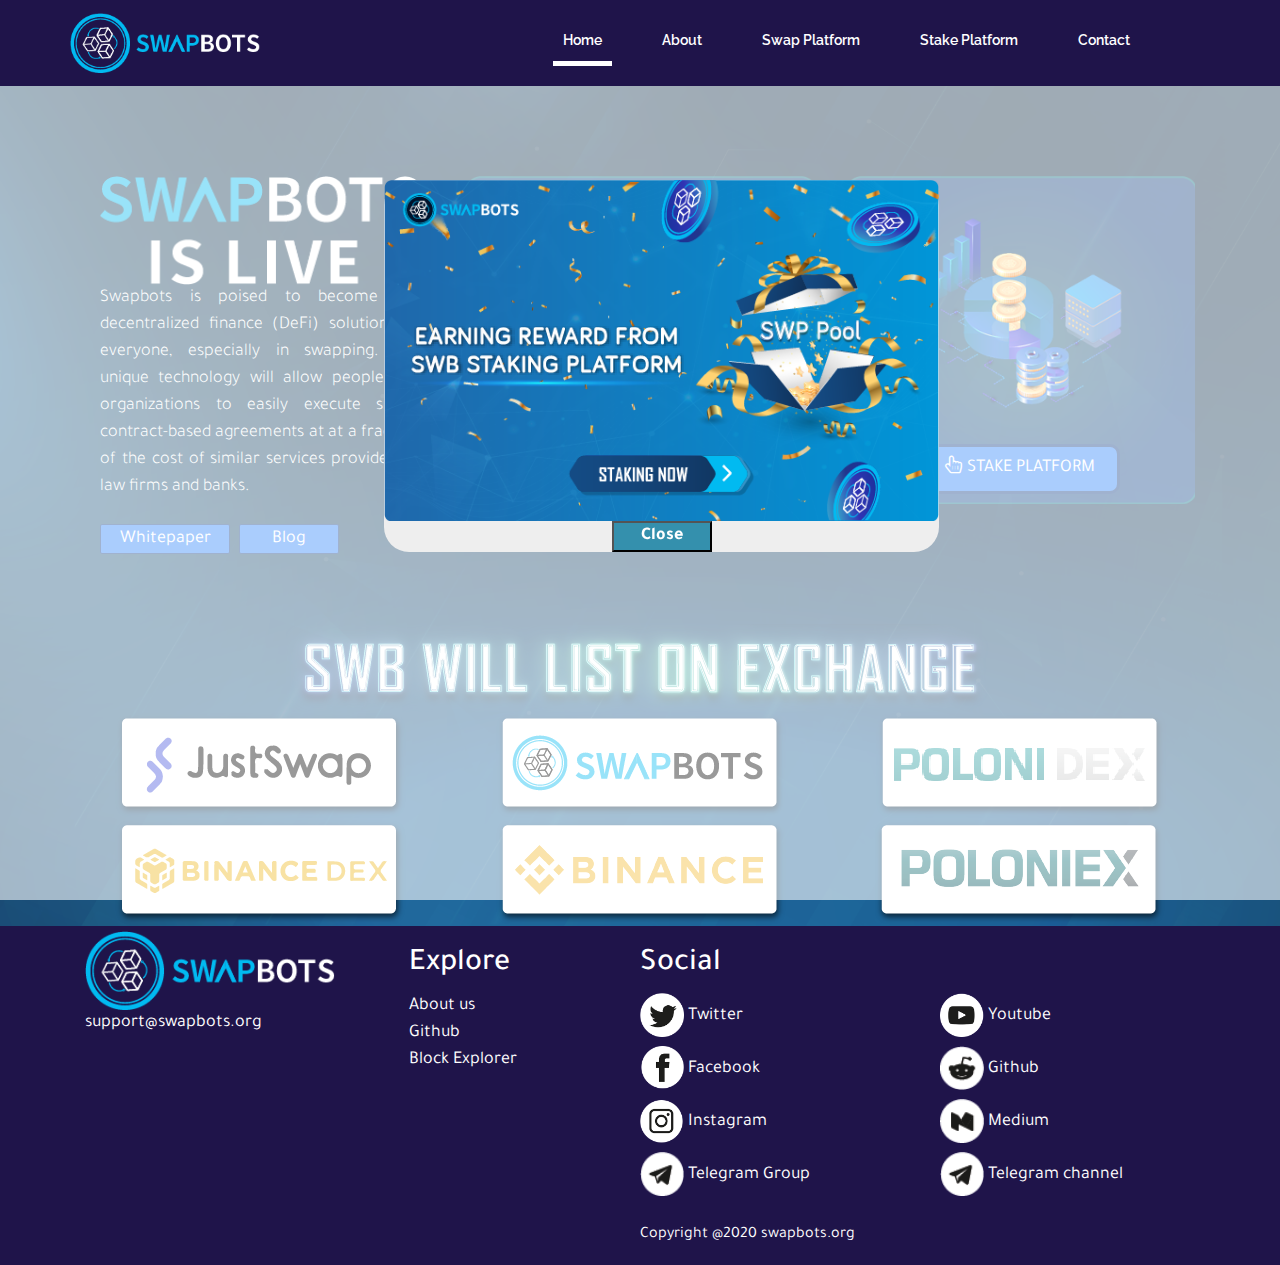
==== commit 0c74ff7c: "update popup" ====
--- a/index.html
+++ b/index.html
@@ -15,7 +15,7 @@
 <div id="ac-wrapper">
     <div id="popup">
 		<center>
-            <img src="img/BANNER SWAPBOTS-09.png">
+            <img src="img/BANNER SWAPBOTS-09.png" class="responsive">
 			<input class="popup_submit" type="submit" name="close" value="Close" onClick="PopUp()"/>
 		</center>
     </div>
--- a/style.css
+++ b/style.css
@@ -523,7 +523,7 @@
 
 #popup {
     width: 555px;
-    height: 375px;
+    height: auto;
 	background-color: #eee;
     border-radius: 25px;
     -moz-border-radius: 25px;
@@ -537,13 +537,23 @@
 	font-weight: bold;
 	
 }
+.responsive {
+	max-width: 100%;
+	height:auto;
+  }
 @media only screen and (max-device-width:480px) {
 	#popup {
-		display:none;
-
+		display:block;
+		width: 300px;
+		background-color: #eee;
+		border-radius: 25px;
+		-moz-border-radius: 25px;
+		-webkit-border-radius: 25px;
+		position: fixed;
+		top: 20%; left:20%;
 	}
 	#ac-wrapper {
-		display: none;
+		display: initial;
 		position: fixed;
 		width: 100%;
 		height: 100%;
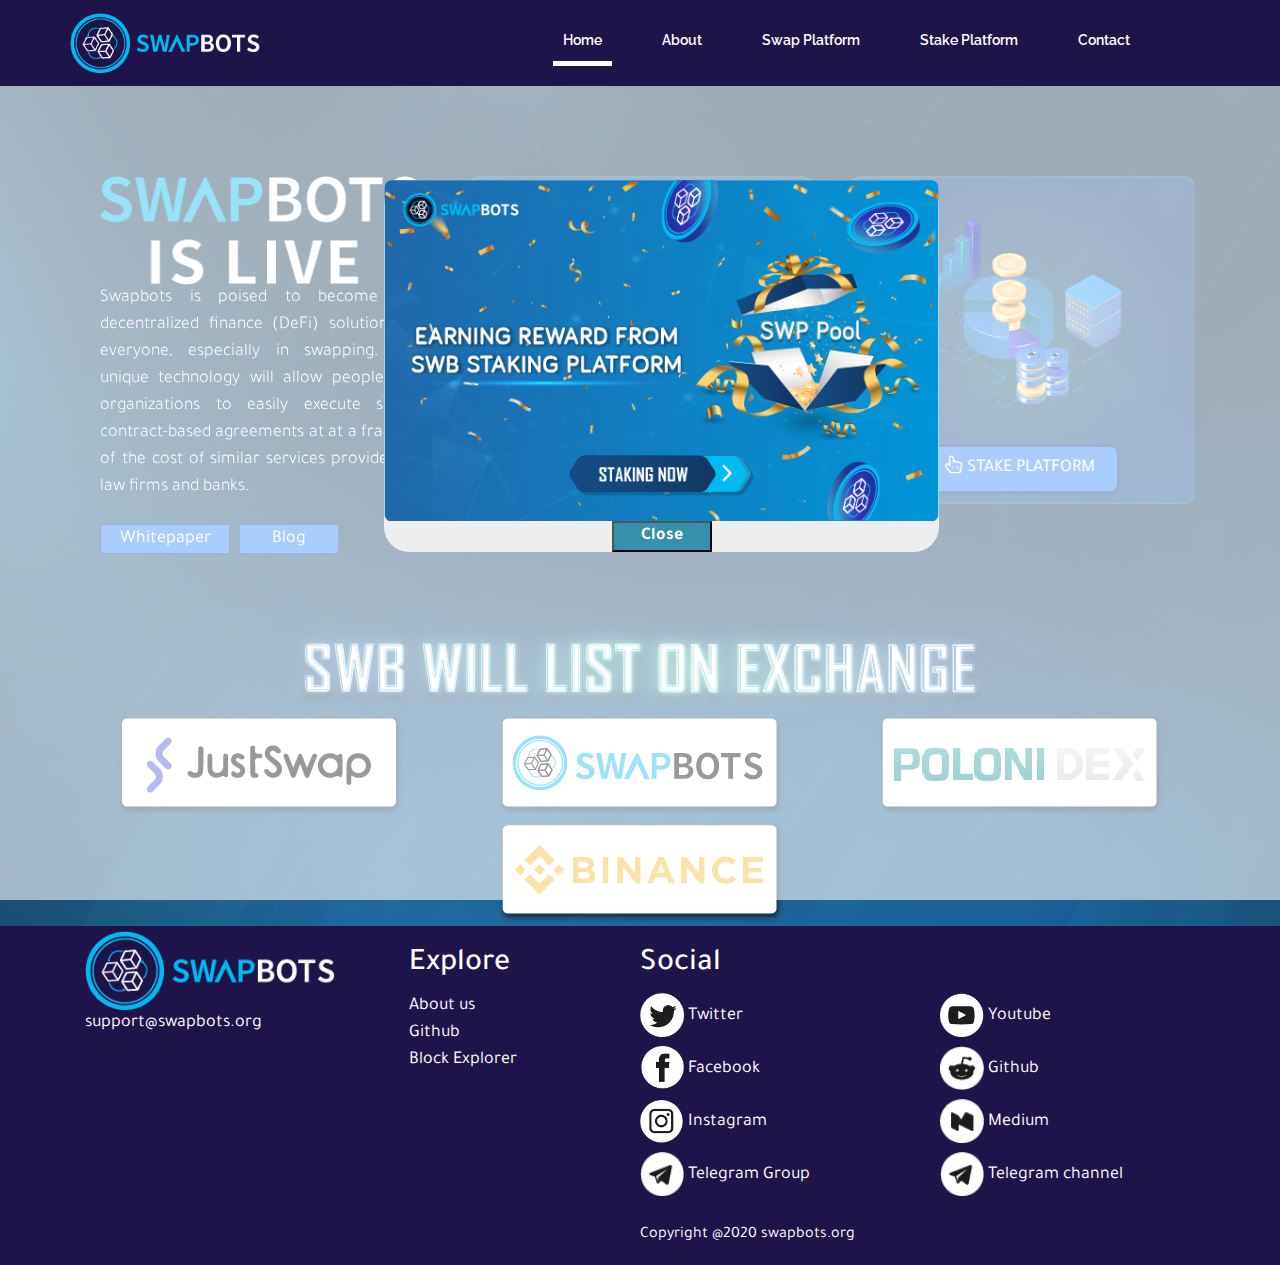
==== commit 551bf4bf: "update animation" ====
--- a/index.html
+++ b/index.html
@@ -8,6 +8,7 @@
 	<link rel="stylesheet" type="text/css" href="bootstrap/css/bootstrap.css">
 	<link rel="stylesheet" type="text/css" href="stm/stmicons.css">
 	<link rel="stylesheet" href="./style.css">
+	<link rel="stylesheet" href="https://unpkg.com/aos@2.3.1/dist/aos.css" />
 	<link rel="stylesheet" href="https://cdnjs.cloudflare.com/ajax/libs/font-awesome/4.7.0/css/font-awesome.min.css">
 </head>
 <!-- Trigger/Open The Modal -->
@@ -60,15 +61,15 @@
 		<div class="bg_star">
 			<div class="container">
 				<div class="row tit_swapbots">
-					<div class="col-lg-4 col-sm-12">
-					    <div class="container" style="margin-top: 20px;">
+					<div class="col-lg-4 col-sm-12" >
+					    <div class="container" style="margin-top: 20px;" data-aos="fade-right">
 					        <img class="img-fluid" src="img/BANNER SWAPBOTS-03.png">
     						<p class="sub_tit">Swapbots is poised to become the decentralized finance (DeFi) solution for everyone, especially in swapping. Our unique technology will allow people and organizations to easily execute smart contract-based agreements at at a fraction of the cost of similar services provided by law firms and banks.</p>
 							<a href="https://github.com/SwapBots2/SWB-whitepaper/raw/main/WHITEPAPER.ver.1.pdf"><button class="btn_login">Whitepaper</button></a>
 							<a href="https://blog.swapbots.org" target="_blank"><button class="btn_swap">Blog</button></a>
 					    </div>
 					</div>
-					<div class="col-lg-4 col-sm-12">
+					<div class="col-lg-4 col-sm-12" data-aos="zoom-out-up" data-aos-duration="">
 						<center>
 							<div class="img-swap" style="padding-bottom: 10px;">
 								<img class="img-fluid" id="img_cs" src="img/SWB UPDATE-03.png" alt="">
@@ -127,7 +128,7 @@
 							
 						</center>
 					</div>
-					<div class="col-lg-4 col-sm-12">
+					<div class="col-lg-4 col-sm-12" data-aos="fade-left">
 						<center>
 							<div class="img-stake" style="padding-bottom: 10px;">
 								<img class="img-fluid" id="img_cs" src="img/SWB UPDATE-04.png" alt="">
@@ -179,25 +180,26 @@
 			</div>
 			<div class="container">
 				<center>
+					<div data-aos="fade-up">
 					<img class="img-fluid" id="img_cs" src="img/SWB UPDATE-07.png">
-				
+					</div>	
 				<div class="row">
-						<div class="col-lg-4 col-sm-12">
+						<div class="col-lg-4 col-sm-12" data-aos="zoom-in-right">
 							<a href="https://justswap.network/#/scan/detail/trx/TZ7YqQkPFoyp1dzzMHBEXKpJawQUx8S47T" target="_blank"><img class="img-fluid" id="img_cs" src="img/SWB UPDATE-08.png" alt=""></a>
 						</div>
 						<div class="col-lg-4 col-sm-12">
 							<a href="https://trade.swapbots.org/home" target="_blank"><img class="img-fluid" id="img_cs" src="img/SWB UPDATE-09.png" alt=""></a>
 						</div>
-						<div class="col-lg-4 col-sm-12">
+						<div class="col-lg-4 col-sm-12" data-aos="zoom-in-left">
 							<img class="img-fluid" id="img_cs" src="img/SWB UPDATE-10.png" alt="">
 						</div>
-						<div class="col-lg-4 col-sm-12">
+						<div class="col-lg-4 col-sm-12" data-aos="zoom-in-right">
 							<img class="img-fluid" id="img_cs" src="img/SWB UPDATE-12.png" alt="">
 						</div>
 						<div class="col-lg-4 col-sm-12">
 							<img class="img-fluid" id="img_cs" src="img/SWB UPDATE-13.png" alt="">
 						</div>
-						<div class="col-lg-4 col-sm-12">
+						<div class="col-lg-4 col-sm-12" data-aos="zoom-in-left">
 							<img class="img-fluid" id="img_cs" src="img/SWB UPDATE-14.png" alt="">
 						</div>
 				</div>
@@ -238,7 +240,6 @@
 			</div> -->
 		</div>
 	</div>
-	
 	<footer style="background-color: #1f144a; padding: 20px 0 0 0; overflow: hidden">
 	    <div class="site-footer__upper">
 			<div class="container">
@@ -302,9 +303,11 @@
 		</div>
 	</footer>
 
-
-
-
+	<script src="https://unpkg.com/aos@2.3.1/dist/aos.js"></script>
+	<script>
+		AOS.init();
+	  </script>
+	
 	<script src="https://code.jquery.com/jquery-3.2.1.slim.min.js" integrity="sha384-KJ3o2DKtIkvYIK3UENzmM7KCkRr/rE9/Qpg6aAZGJwFDMVNA/GpGFF93hXpG5KkN" crossorigin="anonymous"></script>
     <script src="https://cdnjs.cloudflare.com/ajax/libs/popper.js/1.12.9/umd/popper.min.js" integrity="sha384-ApNbgh9B+Y1QKtv3Rn7W3mgPxhU9K/ScQsAP7hUibX39j7fakFPskvXusvfa0b4Q" crossorigin="anonymous"></script>
     <script src="https://maxcdn.bootstrapcdn.com/bootstrap/4.0.0/js/bootstrap.min.js" integrity="sha384-JZR6Spejh4U02d8jOt6vLEHfe/JQGiRRSQQxSfFWpi1MquVdAyjUar5+76PVCmYl" crossorigin="anonymous"></script>
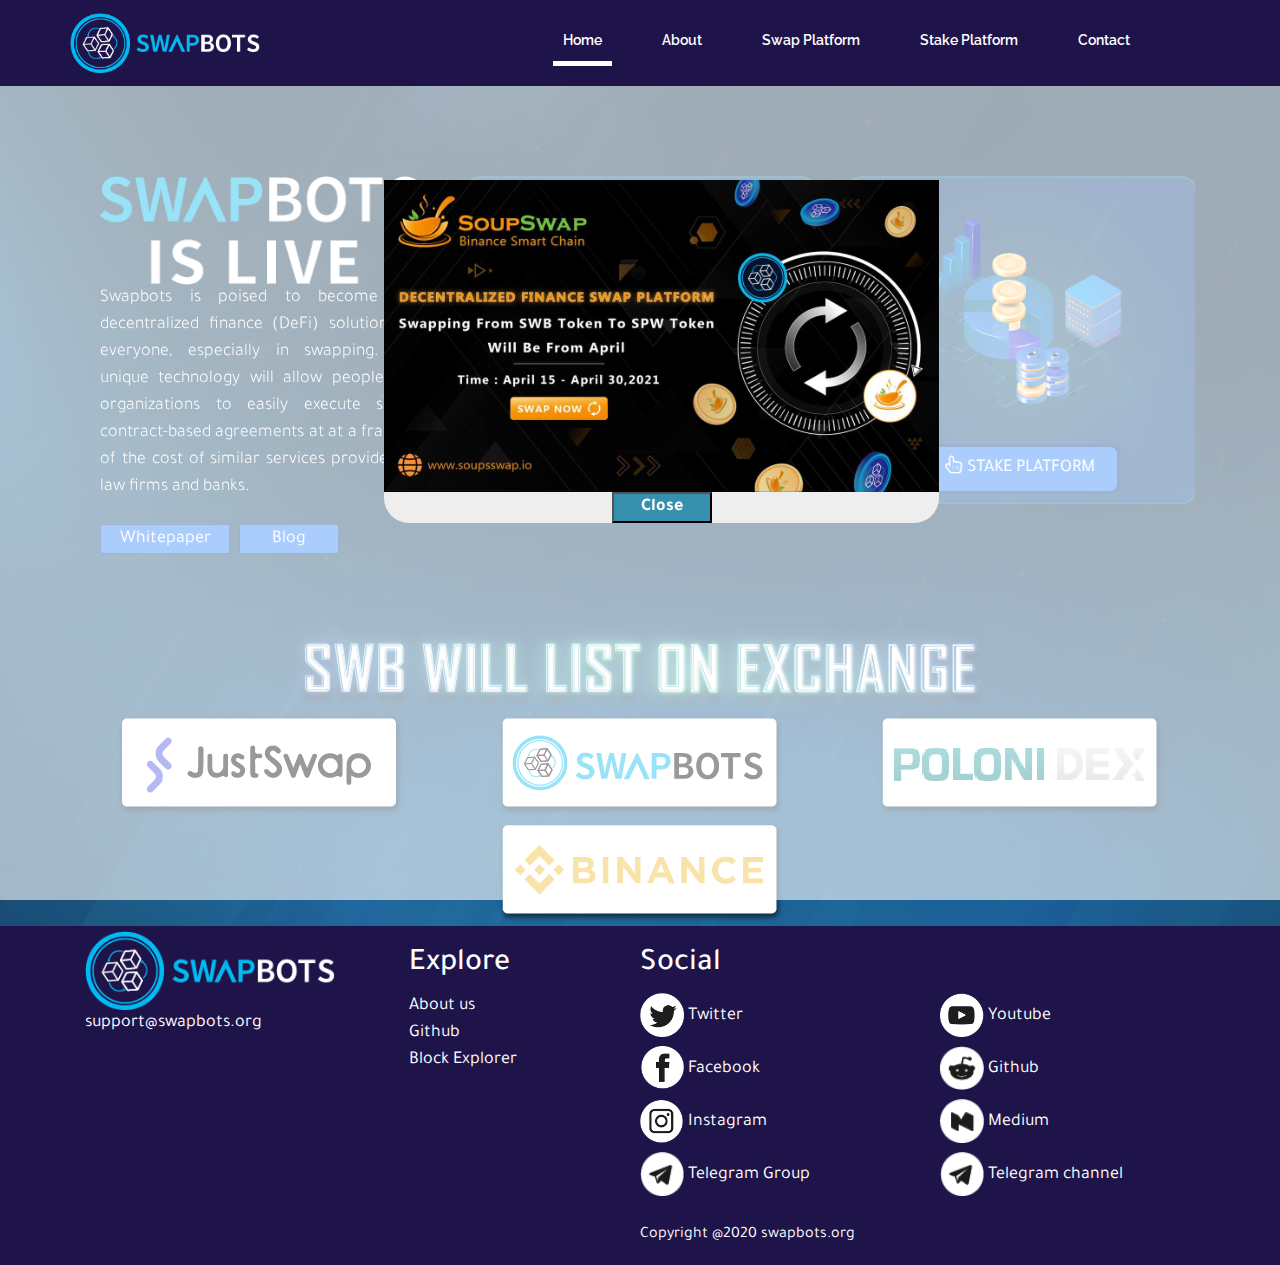
==== commit da0c37f4: "update popup" ====
--- a/index.html
+++ b/index.html
@@ -16,7 +16,7 @@
 <div id="ac-wrapper">
     <div id="popup">
 		<center>
-            <img src="img/BANNER SWAPBOTS-09.png" class="responsive">
+            <a href="https://docs.google.com/forms/d/1gqDU_pH4IMEMDBTAMQcLYQLPYKFXMm3EjhGlc-9cj6k/edit" target="_blank"><img src="img/photo_2021-04-19_20-00-39.jpg" class="responsive"></a>
 			<input class="popup_submit" type="submit" name="close" value="Close" onClick="PopUp()"/>
 		</center>
     </div>
--- a/style.css
+++ b/style.css
@@ -550,7 +550,7 @@
 		-moz-border-radius: 25px;
 		-webkit-border-radius: 25px;
 		position: fixed;
-		top: 20%; left:20%;
+		top: 20%; left:14%;
 	}
 	#ac-wrapper {
 		display: initial;
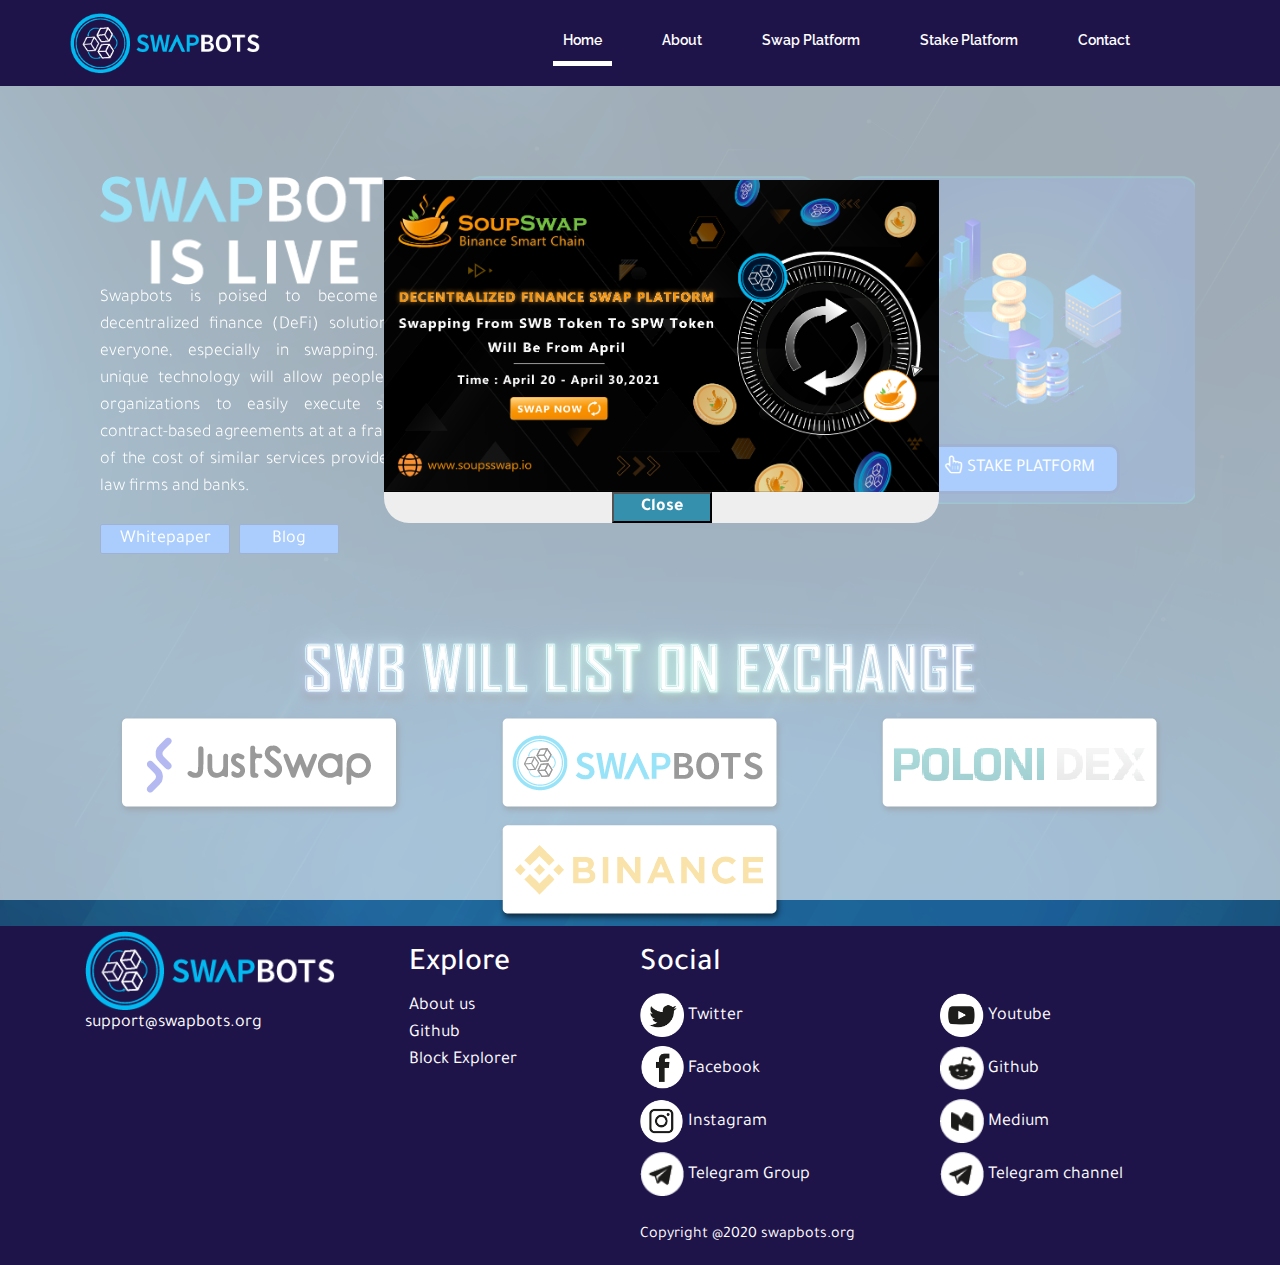
==== commit d9e4c0b7: "update popup" ====
--- a/index.html
+++ b/index.html
@@ -16,7 +16,7 @@
 <div id="ac-wrapper">
     <div id="popup">
 		<center>
-            <a href="https://docs.google.com/forms/d/1gqDU_pH4IMEMDBTAMQcLYQLPYKFXMm3EjhGlc-9cj6k/edit" target="_blank"><img src="img/photo_2021-04-19_20-00-39.jpg" class="responsive"></a>
+            <a href="https://docs.google.com/forms/d/1gqDU_pH4IMEMDBTAMQcLYQLPYKFXMm3EjhGlc-9cj6k/edit" target="_blank"><img src="img/SOUPSWAP BANNER-09.png" class="responsive"></a>
 			<input class="popup_submit" type="submit" name="close" value="Close" onClick="PopUp()"/>
 		</center>
     </div>
